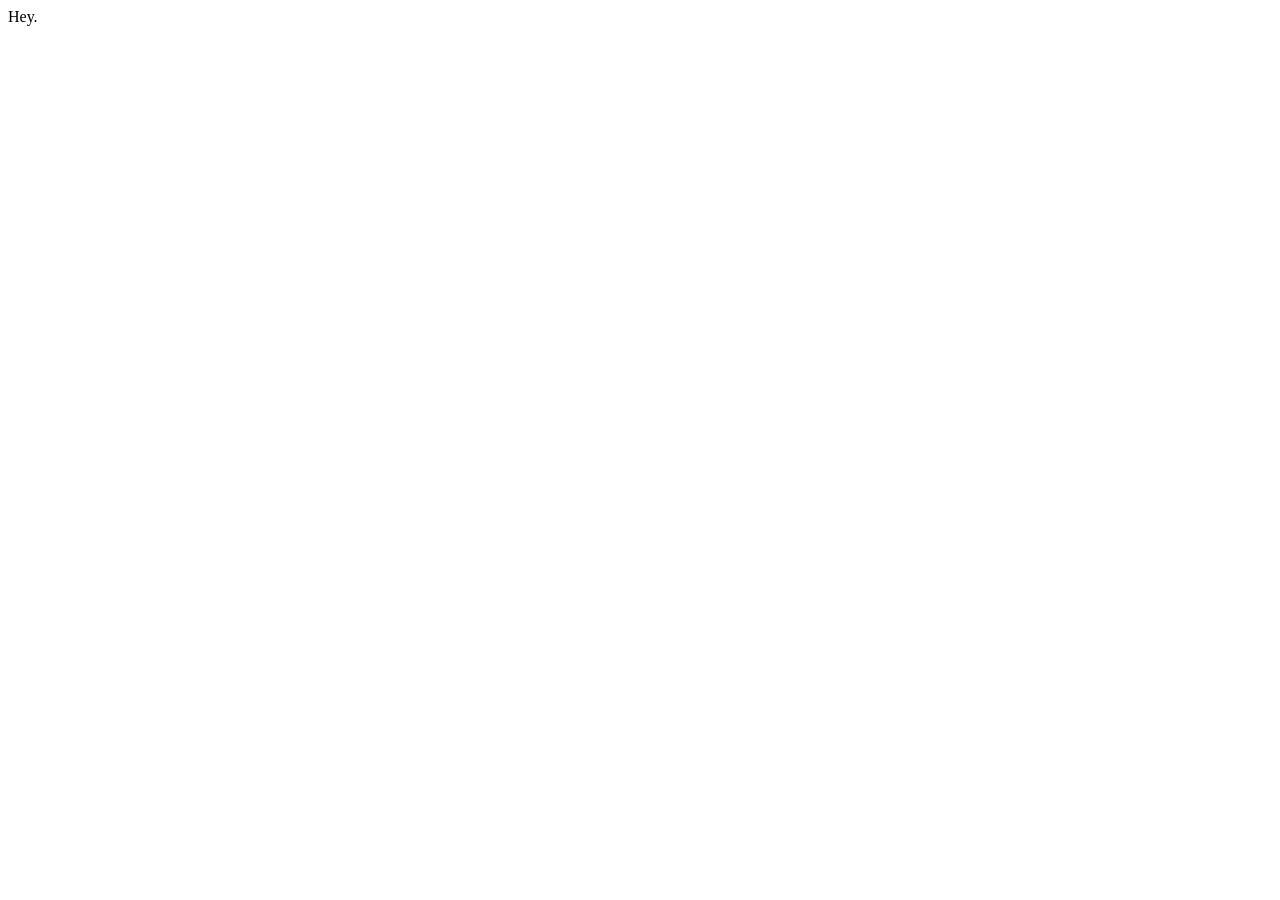
==== index.html @ 9ca41407 "Add initial HTML structure for portfolio" ====
<!DOCTYPE html>
<html lang="en">
<head>
    <meta charset="UTF-8">
    <meta name="viewport" content="width=device-width, initial-scale=1.0, maximum-scale=1.0">
    <title>ARTO | Portfolio</title>
    <link rel="icon" href="assets/icon.png">
    
    <!-- Pre-loading modern typography -->
    <link rel="preconnect" href="https://fonts.googleapis.com">
    <link rel="preconnect" href="https://fonts.gstatic.com" crossorigin>
    <link href="https://fonts.googleapis.com/css2?family=Inter:wght@400;500;600&family=Montserrat:wght@600;700&family=Dancing+Script:wght@500&family=Rubik+Doodle+Shadow&family=Geo:ital@1&display=swap" rel="stylesheet">
    
    <!-- Global Stylesheet -->
    <link rel="stylesheet" href="css/style.css">
</head>
<body>
  Hey.
</body>
</html>
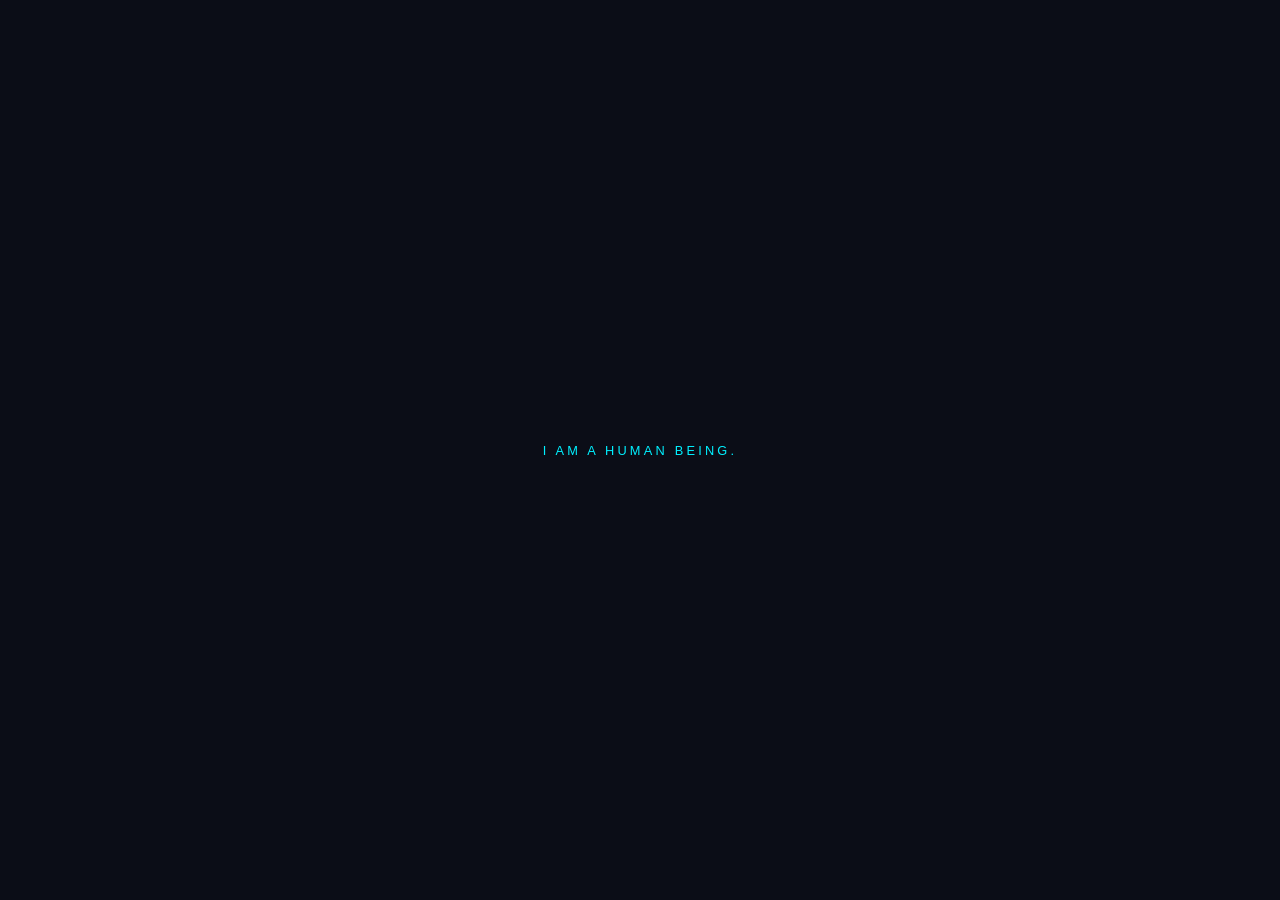
==== commit 904e5dfb: "Build interactive portfolio app shell Replace the placeholder page with a responsive portfolio inter" ====
--- a/index.html
+++ b/index.html
@@ -4,7 +4,7 @@
     <meta charset="UTF-8">
     <meta name="viewport" content="width=device-width, initial-scale=1.0, maximum-scale=1.0">
     <title>ARTO | Portfolio</title>
-    <link rel="icon" href="assets/icon.png">
+    <link rel="icon" href="portfolio/assets/icon.svg">
     
     <!-- Pre-loading modern typography -->
     <link rel="preconnect" href="https://fonts.googleapis.com">
@@ -12,9 +12,121 @@
     <link href="https://fonts.googleapis.com/css2?family=Inter:wght@400;500;600&family=Montserrat:wght@600;700&family=Dancing+Script:wght@500&family=Rubik+Doodle+Shadow&family=Geo:ital@1&display=swap" rel="stylesheet">
     
     <!-- Global Stylesheet -->
-    <link rel="stylesheet" href="css/style.css">
-</head>
+    <link rel="stylesheet" href="portfolio/css/style.css">
+
+    <!-- Component Styles -->
+    <link rel="stylesheet" href="portfolio/css/components.css">
+  </head>
 <body>
-  Hey.
+    <!-- 1. Accessibility Skip Link -->
+    <a href="#app-root" class="skip-link">Skip to content</a>
+
+    <!-- 2. No-JS Fallback -->
+    <noscript>
+        <div style="text-align: center; padding: 4rem 2rem; font-family: sans-serif;">
+            <h2>JavaScript Required</h2>
+            <p>This portfolio is an interactive web application. Please enable JavaScript to view.</p>
+        </div>
+    </noscript>
+
+    <!-- Global Loading Screen -->
+    <div id="global-loader" class="loader-overlay">
+        <div class="loader-content">
+            <div class="loader-text" id="loader-text">SYSTEM INIT...</div>
+        </div>
+    </div>
+
+     <!-- The App Shell -->
+    <div id="app-shell">
+        
+        <!-- Top Bar -->
+        <header class="app-topbar">
+            <div class="brand">A R T O</div>
+        </header>
+
+        <!-- Top Scroll Progress Bar -->
+        <div class="scroll-progress-container">
+            <div id="scroll-progress-bar" class="scroll-progress-bar"></div>
+        </div>
+
+        <!-- Dynamic Viewport -->
+        <main class="app-viewport">
+            
+            <!-- Global Sub Nav Bar-->
+            <nav id="global-subnav" class="page-subnav" style="display: none;">
+                <div class="subnav-content" id="global-subnav-content"></div>
+            </nav>
+
+            <div id="app-root" class="view-container">
+                <!-- JavaScript will mount Pages here -->
+            </div>
+
+            <!-- Global Persistent Footer -->
+            <footer class="site-footer">
+                <div class="footer-content">
+                    <button type="button" id="back-to-top" class="back-to-top-btn" title="Back to Top">
+                        <svg width="24" height="24" viewBox="0 0 24 24" fill="none" stroke="currentColor" stroke-width="2">
+                            <polyline points="18 15 12 9 6 15"></polyline>
+                        </svg>
+                        <span>Back to Top</span>
+                    </button>
+                    <p>&copy; 2026 ARTO. All Rights Reserved.</p>
+                </div>
+            </footer>
+        </main>
+
+        <!-- Persistent Bottom Tab Bar (Native App Navigation) -->
+        <nav class="bottom-tab-bar" id="main-nav">
+            <!-- Desktop Sidebar Header (Toggle + Logo) -->
+            <div class="sidebar-header">
+                <button id="sidebar-toggle" class="sidebar-toggle-btn" aria-label="Toggle Sidebar">
+                    <svg viewBox="0 0 24 24" width="24" height="24" stroke="currentColor" stroke-width="2" fill="none">
+                        <line x1="3" y1="12" x2="21" y2="12"></line>
+                        <line x1="3" y1="6" x2="21" y2="6"></line>
+                        <line x1="3" y1="18" x2="21" y2="18"></line>
+                    </svg>
+                </button>
+                <div class="sidebar-logo brand">ARTO</div>
+            </div>
+
+            <a href="#home" class="tab-item active" aria-label="Home">
+                <svg class="tab-icon" viewBox="0 0 24 24" fill="none" stroke="currentColor" stroke-width="2">
+                    <path d="M3 9l9-7 9 7v11a2 2 0 0 1-2 2H5a2 2 0 0 1-2-2z"></path>
+                    <polyline points="9 22 9 12 15 12 15 22"></polyline>
+                </svg>
+                <span class="tab-label">Home</span>
+            </a>
+            
+            <a href="#projects" class="tab-item" aria-label="Projects">
+                <svg class="tab-icon" viewBox="0 0 24 24" fill="none" stroke="currentColor" stroke-width="2">
+                    <rect x="3" y="3" width="7" height="7"></rect>
+                    <rect x="14" y="3" width="7" height="7"></rect>
+                    <rect x="14" y="14" width="7" height="7"></rect>
+                    <rect x="3" y="14" width="7" height="7"></rect>
+                </svg>
+                <span class="tab-label">Projects</span>
+            </a>
+            
+            <a href="#about" class="tab-item" aria-label="About">
+                <svg class="tab-icon" viewBox="0 0 24 24" fill="none" stroke="currentColor" stroke-width="2">
+                    <path d="M20 21v-2a4 4 0 0 0-4-4H8a4 4 0 0 0-4 4v2"></path>
+                    <circle cx="12" cy="7" r="4"></circle>
+                </svg>
+                <span class="tab-label">About</span>
+            </a>
+
+        </nav>
+
+    </div>
+
+    <!-- Component Scripts -->
+    <script src="portfolio/js/component/home.js" defer></script>
+    <script src="portfolio/js/component/projects.js" defer></script>
+    <script src="portfolio/js/component/about.js" defer></script>
+    <script src="portfolio/js/component/contact.js" defer></script>
+
+    <!-- Core Engine -->
+    <script src="portfolio/js/core/site.js" defer></script>
+
 </body>
 </html>
--- a/portfolio/css/style.css
+++ b/portfolio/css/style.css
@@ -0,0 +1,652 @@
+/* =========================================
+   1. GLOBAL THEMES & FLUID DESIGN TOKENS
+   ========================================= */
+:root {
+    /* --- COLOR PALETTE (Default Cyber-Neon) --- */
+    --bg-color: #090a0f;
+    --text-main: #E2E8F0;
+    --text-muted: #94A3B8;
+    --accent-color: #00F0FF;
+    --nav-bg: rgba(15, 17, 26, 0.75);
+    --nav-border: rgba(255, 255, 255, 0.1);
+    
+    /* --- FLUID TYPOGRAPHY SCALE --- */
+    --text-xs: clamp(0.7rem, 0.5vw + 0.5rem, 0.8rem);     /* Navigation labels, tags */
+    --text-sm: clamp(0.85rem, 0.8vw + 0.5rem, 0.95rem);   /* Secondary text */
+    --text-base: clamp(1rem, 1vw + 0.75rem, 1.125rem);    /* Main body text */
+    --text-lg: clamp(1.25rem, 1.5vw + 1rem, 1.5rem);      /* App topbar, card headers */
+    --text-xl: clamp(1.75rem, 3vw + 1rem, 2.5rem);        /* Page titles */
+    
+    /* --- FONT WEIGHTS HIERARCHY --- */
+    --weight-light: 300;     
+    --weight-regular: 400;   
+    --weight-medium: 500;    
+    --weight-semibold: 600;  
+    --weight-bold: 700;      
+
+    /* --- STANDARDIZED SPACING SYSTEM --- */
+    --space-2xs: 0.25rem;    /* 4px */
+    --space-xs: 0.5rem;      /* 8px */
+    --space-sm: 0.75rem;     /* 12px */
+    --space-md: 1.25rem;     /* 20px */
+    --space-lg: clamp(1.5rem, 3vw, 2.5rem); 
+    --space-xl: clamp(2rem, 5vw, 4rem);     
+
+    /* --- ANIMATION TOKENS --- */
+    --transition-fast: 0.2s cubic-bezier(0.16, 1, 0.3, 1);
+    --transition-medium: 0.4s cubic-bezier(0.16, 1, 0.3, 1);
+    --transition-slow: 1.0s cubic-bezier(0.16, 1, 0.3, 1);
+}
+
+/* Cyber-Neon Theme */
+body.theme-neon {
+    --bg-color: #0B0D17;
+    --text-main: #F8FAFC;
+    --text-muted: #94A3B8;
+    --accent-color: #00F0FF;
+    --nav-bg: rgba(11, 13, 23, 0.85);
+    --nav-border: rgba(0, 240, 255, 0.2);
+}
+
+/* Dusk Theme */
+body.theme-dusk {
+    --bg-color: #1a1525;
+    --text-main: #F3E8FF;
+    --text-muted: #A78BFA;
+    --accent-color: #FFD25F;
+    --nav-bg: rgba(26, 21, 37, 0.85);
+    --nav-border: rgba(255, 210, 95, 0.2);
+}
+
+/* Light Theme */
+body.theme-light {
+    --bg-color: #F8FAFC;
+    --text-main: #0F172A;
+    --text-muted: #64748B;
+    --accent-color: #0284C7;
+    --nav-bg: rgba(255, 255, 255, 0.85);
+    --nav-border: rgba(0, 0, 0, 0.1);
+}
+
+/* =========================================
+   2. APP RESET & BASE
+   ========================================= */
+*, *::before, *::after {
+    box-sizing: border-box;
+    margin: 0;
+    padding: 0;
+    transition: all var(--transition-medium) ease-in-out;
+}
+
+body {
+    font-family: 'Inter', sans-serif;
+    font-size: var(--text-base);
+    font-weight: var(--weight-regular);
+    background-color: var(--bg-color);
+    color: var(--text-main);
+    /* Smoothly animate background and text colors when changing themes */
+    transition: background-color var(--transition-medium), color var(--transition-medium);
+    
+    /* Prevents pull-to-refresh on mobile browsers */
+    overscroll-behavior-y: none; 
+    -webkit-tap-highlight-color: transparent;
+}
+
+
+img {
+    max-width: 100%; 
+    height: auto;    
+    display: block;  
+}
+
+/* Accessibility */
+.skip-link {
+    position: absolute;
+    top: -100px;
+    left: 50%;
+    transform: translateX(-50%);
+    background: var(--accent-color);
+    color: var(--bg-color);
+    padding: var(--space-xs) var(--space-md);
+    z-index: 9999;
+    border-radius: 0 0 8px 8px;
+    transition: top var(--transition-fast);
+}
+.skip-link:focus { top: 0; }
+
+/* =========================================
+   APP SHELL LAYOUT
+   ========================================= */
+#app-shell {
+    display: flex;
+    flex-direction: column;
+    height: 100dvh; 
+    width: 100vw;
+    overflow: hidden; 
+}
+
+.app-topbar {
+    padding: var(--space-sm) var(--space-lg);
+    font-weight: var(--weight-bold);
+    font-size: var(--text-lg);
+    letter-spacing: 1px;
+    color: var(--accent-color);
+    flex-shrink: 0;
+    display: flex;
+    justify-content: center;
+    align-items: center;
+    transition: color var(--transition-medium);
+    
+}
+
+.app-viewport {
+    flex-grow: 1;
+    position: relative;
+    overflow-y: auto; 
+    overflow-x: hidden;
+    scrollbar-width: none; 
+    -ms-overflow-style: none;  /* IE and Edge */
+}
+.app-viewport::-webkit-scrollbar { display: none; }
+.sidebar-header {
+    display: none;
+}
+
+.brand {
+    font-family: 'Rubik Doodle Shadow','Montserrat', sans-serif;
+}
+.view-container {
+    padding: var(--text-lg);
+    width: 100%;
+    max-width: 1200px;
+    min-height: 100dvh;
+    margin: 0 auto;
+    animation: slideIn var(--transition-medium) forwards;
+}
+
+/* =========================================
+   BOTTOM TAB BAR (Navigation)
+   ========================================= */
+.bottom-tab-bar {
+    flex-shrink: 0;
+    display: flex;
+    justify-content: space-around;
+    align-items: center;
+    background: var(--nav-bg);
+    backdrop-filter: blur(16px);
+    -webkit-backdrop-filter: blur(16px);
+    border-top: 1px solid var(--nav-border);
+    /* Safe area padding for iPhones combined with fluid spacing */
+    padding: var(--space-sm) var(--space-md) calc(var(--space-sm) + env(safe-area-inset-bottom));
+    z-index: 50;
+    transition: background var(--transition-medium), border-color var(--transition-medium);
+}
+
+.tab-item {
+    display: flex;
+    flex-direction: column;
+    align-items: center;
+    justify-content: center;
+    gap: var(--space-2xs); /* Fluid 4px */
+    text-decoration: none;
+    color: var(--text-muted);
+    width: 60px;
+    transition: all var(--transition-fast);
+}
+
+/* Native App "Tap" physical feedback */
+.tab-item:active {
+    transform: scale(0.9);
+}
+
+.tab-icon {
+    width: 24px;
+    height: 24px;
+    transition: stroke var(--transition-fast), transform var(--transition-fast);
+}
+
+.tab-label {
+    font-size: var(--text-xs);
+    font-family: 'Montserrat', sans-serif;
+    font-weight: var(--weight-semibold);
+    letter-spacing: 0.5px;
+    transition: color var(--transition-fast);
+}
+
+/* Active State Styles */
+.tab-item.active {
+    color: var(--accent-color);
+}
+.tab-item.active .tab-icon {
+    transform: translateY(-2px);
+    stroke: var(--accent-color);
+    filter: drop-shadow(0 0 8px rgba(var(--accent-color), 0.4));
+}
+
+/* =========================================
+   5. VIEWPORT ANIMATIONS
+   ========================================= */
+@keyframes slideIn {
+    0% {
+        opacity: 0;
+        transform: translateY(20px);
+    }
+    100% {
+        opacity: 1;
+        transform: translateY(0);
+    }
+}
+
+/* =========================================
+   6. DESKTOP HOVER EFFECTS
+   ========================================= */
+@media (hover: hover) {
+    .tab-item:hover:not(.active) {
+        color: var(--text-main); 
+        cursor: pointer;
+    }
+    
+    .tab-item:hover:not(.active) .tab-icon {
+        transform: translateY(-3px) scale(1.05); 
+        stroke: var(--text-main);
+        filter: drop-shadow(0 4px 6px rgba(0, 0, 0, 0.3)); 
+    }
+}
+
+/* =========================================================
+   MOBILE-FIRST PROTECTIONS (Strictly under 768px)
+========================================================= */
+@media (max-width: 767px) {
+    /* Strictly hide the desktop hamburger header on phones */
+    .sidebar-header {
+        display: none !important;
+    }
+    
+    /* Ensure the bottom tab bar stays horizontal */
+    .bottom-tab-bar {
+        width: 100% !important;
+        flex-direction: row !important;
+    }
+    
+    /* Ensure viewport remains full width */
+    .app-viewport {
+        margin-left: 0 !important;
+        width: 100% !important;
+    }
+
+}
+
+/* =========================================================
+   DESKTOP RESPONSIVE: THE ADAPTIVE SIDE DOCK & TOGGLE
+   Triggers on screens wider than 768px
+========================================================= */
+@media (min-width: 768px) {
+
+    /* Hide the mobile top bar entirely on desktop */
+    .app-topbar {
+        display: none !important;
+    }
+
+    /* Remove the mobile header clearance so the viewport touches the top edge */
+    .app-viewport {
+        padding-top: 0 !important; 
+        margin-top: 0 !important;
+    }
+
+    /* Ensure the sticky subnav hugs the absolute top */
+    #global-subnav {
+        top: 0;
+        padding: var(--space-sm) var(--space-xl); 
+    }
+    /* Enable smooth resizing animations */
+    .bottom-tab-bar, .app-viewport {
+        transition: width var(--transition-medium), margin-left var(--transition-medium);
+    }
+
+    /* Expand the Sidebar & Align Left */
+    .bottom-tab-bar {
+        position: fixed;
+        top: 0;
+        left: 0;
+        bottom: 0;
+        width: 240px; 
+        height: 100dvh;
+        flex-direction: column;
+        justify-content: center; 
+        align-items: flex-start; 
+        border-top: none;
+        border-right: 1px solid var(--nav-border);
+        border-radius: 0; 
+        padding: 0; 
+    }
+
+    /* The Desktop Sidebar Header (Logo + Toggle) */
+    .sidebar-header {
+        display: flex;
+        align-items: center;
+        justify-content: flex-start; 
+        gap: var(--space-md); 
+        width: 100%;
+        padding: var(--space-lg) var(--space-xl); 
+        overflow: hidden;
+        white-space: nowrap;
+    }
+
+    .sidebar-toggle-btn {
+        flex-shrink: 0; 
+        background: none;
+        border: none;
+        color: var(--text-muted);
+        cursor: pointer;
+        padding: 0; 
+        display: flex;
+        align-items: center;
+        justify-content: center;
+        width: 24px;
+        height: 24px;
+        transition: color var(--transition-fast);
+    }
+    
+    .sidebar-toggle-btn:hover { color: var(--accent-color); }
+
+    .sidebar-logo {
+        font-weight: var(--weight-bold);
+        font-size: var(--text-lg); 
+        color: var(--accent-color);
+        letter-spacing: 1px;
+        margin: 0;
+        transition: opacity var(--transition-fast);
+    }
+
+    .tab-item {
+        width: 100%;
+        padding: var(--space-md) var(--space-xl); 
+        flex-direction: row; 
+        justify-content: flex-start;
+        gap: var(--space-md); 
+        overflow: hidden;
+        white-space: nowrap;
+    }
+    
+    .tab-label {
+        font-size: var(--text-sm); 
+        transition: opacity var(--transition-fast);
+    }
+
+    .app-viewport {
+        margin-left: 240px; 
+        width: calc(100vw - 240px);
+        padding-top: var(--space-xl); 
+    }
+    
+
+    /* =========================================
+       THE COLLAPSED STATE
+       ========================================= */
+    
+    body.sidebar-collapsed .bottom-tab-bar {
+        width: 80px; 
+    }
+
+    body.sidebar-collapsed .app-viewport {
+        margin-left: 80px;
+        width: calc(100dvw - 80px);
+    }
+
+    /* Center the toggle button and nav icons */
+    body.sidebar-collapsed .sidebar-header,
+    body.sidebar-collapsed .tab-item {
+        padding-left: 0;
+        padding-right: 0;
+        justify-content: center;
+    }
+
+    /* Fully remove text from the layout flow so icons center perfectly */
+    body.sidebar-collapsed .sidebar-logo,
+    body.sidebar-collapsed .tab-label {
+        opacity: 0;
+        width: 0;
+        margin: 0;
+        pointer-events: none;
+    }
+}
+
+ /* =========================================
+       Global Site Footer
+       ========================================= */
+.site-footer {
+    width: 100%;
+    padding: var(--space-md);
+    margin-top: auto; /* Pushes footer down if content is short */
+    border-top: 1px solid var(--nav-border);
+    background: var(--nav-bg);
+    backdrop-filter: blur(8px);
+    -webkit-backdrop-filter: blur(8px);
+    display: flex;
+    justify-content: center;
+    align-items: center;
+    z-index: 10;
+}
+
+.footer-content {
+    width: 100%;
+    max-width: 1200px;
+    display: flex;
+    justify-content: space-between;
+    align-items: center;
+    color: var(--text-muted);
+    font-size: var(--text-sm);
+    font-family: 'Inter', sans-serif;
+}
+
+.back-to-top-btn {
+    background: none;
+    border: none;
+    color: var(--text-muted);
+    cursor: pointer;
+    display: flex;
+    align-items: center;
+    gap: 0.5rem;
+    font-family: 'Inter', sans-serif;
+    font-size: var(--text-sm);
+    transition: color var(--transition-fast);
+    padding: 0.25rem 0.5rem;
+}
+
+.back-to-top-btn:hover {
+    color: var(--accent-color);
+}
+
+/* --- Top Reading Progress Bar --- */
+.scroll-progress-container {
+    position: fixed;
+    top: 0;
+    left: 0;
+    width: 100%;
+    height: 3px; /* Very thin, sleek line */
+    background: transparent;
+    z-index: 9999; /* Sits above your layout but below the mascot */
+    pointer-events: none; /* Clicks pass right through it */
+}
+
+.scroll-progress-bar {
+    height: 100%;
+    width: 0%;
+    background: var(--accent-color);
+    box-shadow: 0 0 8px var(--accent-color); /* Subtle neon glow */
+    border-top-right-radius: 4px;
+    border-bottom-right-radius: 4px;
+    transition: width 0.1s ease-out; /* Smooth tracking */
+}
+
+/* Responsive collapse for small mobile screens */
+@media (max-width: 480px) {
+    .footer-content {
+        flex-direction: column;
+        gap: 1rem;
+        text-align: center;
+    }
+    .back-to-top-btn {
+        flex-direction: column;
+        line-height: 0.9;
+    }
+}
+
+/* =========================================================================
+   GLOBAL SUB-NAVIGATION (Sticky Console HUD)
+   ========================================================================= */
+
+#global-subnav {
+    position: sticky;
+    top: 0;
+    width: 100%;
+    background: var(--nav-bg);
+    backdrop-filter: blur(12px);
+    -webkit-backdrop-filter: blur(12px);
+    border-bottom: 1px solid var(--nav-border);
+    z-index: 100; /* Stays above page content, below top progress bar */
+    padding: var(--space-sm) var(--space-lg);
+    
+    /* Smooth fade-in when injected by JS */
+    animation: fadeDown var(--transition-medium) ease-out; 
+}
+
+.subnav-content {
+    max-width: 1200px;
+    margin: 0 auto;
+    display: flex;
+    align-items: center;
+    justify-content: center;
+    gap: var(--space-md);
+    overflow-x: auto; /* Allows swiping on small screens */
+    scrollbar-width: none; /* Hide native scrollbar */
+}
+
+.subnav-content::-webkit-scrollbar { 
+    display: none; 
+}
+
+/* --- The Links --- */
+.subnav-link {
+    font-family: 'Orbitron', sans-serif;
+    font-size: var(--text-xs);
+    font-weight: var(--weight-medium);
+    letter-spacing: 0.1rem;
+    color: var(--text-muted);
+    text-transform: uppercase;
+    text-decoration: none;
+    display: inline-flex;
+    align-items: center;
+    white-space: nowrap;
+    transition: color var(--transition-fast);
+}
+
+/* --- The Invisible Console Brackets --- */
+.subnav-link::before {
+    content: '[';
+    margin-right: 6px;
+    color: transparent; /* Reserves space so text doesn't jump */
+    transition: color var(--transition-fast), transform var(--transition-fast);
+    transform: translateX(6px); /* Pushed out slightly at rest */
+}
+
+.subnav-link::after {
+    content: ']';
+    margin-left: 6px;
+    color: transparent;
+    transition: color var(--transition-fast), transform var(--transition-fast);
+    transform: translateX(-6px);
+}
+
+/* --- Hover & Active (Scroll Spying) States --- */
+.subnav-link:hover,
+.subnav-link.is-active {
+    color: var(--accent-color);
+}
+
+/* Brackets snap inward and light up */
+.subnav-link:hover::before,
+.subnav-link.is-active::before {
+    color: var(--accent-color);
+    transform: translateX(0);
+}
+
+.subnav-link:hover::after,
+.subnav-link.is-active::after {
+    color: var(--accent-color);
+    transform: translateX(0);
+}
+
+/* --- Dot Separators --- */
+.subnav-separator {
+    color: var(--nav-border);
+    font-size: var(--text-lg);
+    line-height: 0;
+    user-select: none;
+}
+
+/* --- Mobile Adjustments --- */
+@media (max-width: 768px) {
+    #global-subnav {
+        padding: var(--space-sm) var(--space-md);
+    }
+    .subnav-content {
+        justify-content: flex-start; /* Aligns left on mobile so user knows they can swipe */
+        gap: var(--space-sm);
+    }
+}
+
+/* Simple entry animation */
+@keyframes fadeDown {
+    from { opacity: 0; transform: translateY(-10px); }
+    to { opacity: 1; transform: translateY(0); }
+}
+
+/* =========================================================================
+   GLOBAL LOADER (Boot & Transition)
+   ========================================================================= */
+
+.loader-overlay {
+    position: fixed;
+    inset: 0;
+    z-index: 9999; /* Highest possible layer */
+    background: var(--bg-color); 
+    display: flex;
+    align-items: center;
+    justify-content: center;
+    transition: opacity 0.4s ease, visibility 0.4s ease;
+}
+
+/* When the loader is finished, this class hides it smoothly */
+.loader-overlay.is-hidden {
+    opacity: 0;
+    visibility: hidden;
+}
+
+.loader-content {
+    display: flex;
+    flex-direction: column;
+    align-items: center;
+    gap: var(--space-md);
+}
+
+.loader-text {
+    font-family: 'Orbitron', sans-serif;
+    font-size: var(--text-xs);
+    color: var(--accent-color);
+    letter-spacing: 0.2rem;
+    animation: textFlicker 2s infinite;
+}
+
+@keyframes textFlicker {
+    0%, 100% { opacity: 1; }
+    50% { opacity: 0.5; }
+}
+
+/* Fade the actual viewport during transitions */
+.app-viewport {
+    transition: opacity 0.3s ease;
+}
+.app-viewport.is-loading {
+    opacity: 0;
+}
--- a/portfolio/css/components.css
+++ b/portfolio/css/components.css
@@ -0,0 +1,11 @@
+#home-view {
+    flex-direction: column;
+    height: 100%;
+    width: 100%;
+    min-height: calc(100dvh - 80px); 
+    display: flex;
+    align-items: center;
+    justify-content: center;
+    overflow: hidden; 
+    animation: fadeUp var(--transition-medium) forwards;
+}
